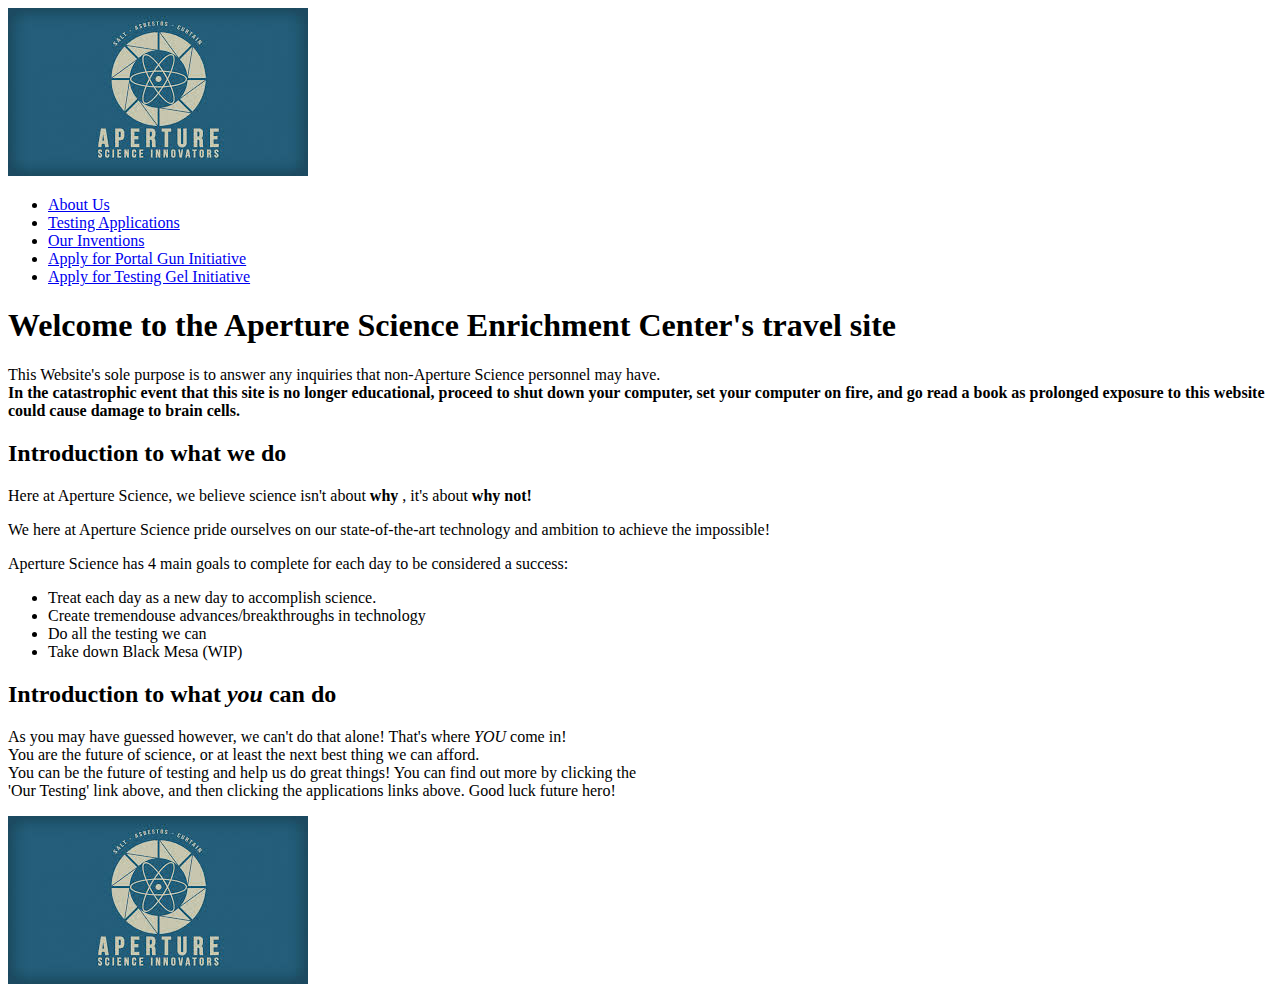
==== aperture/index.html @ f5ce09f5 "Aperture Science Website" ====
<!DOCTYPE html>

<html>

<head>
	<title> Aperture Science </title>
</head>

<body>

<img src = "images/apertureinnovators.jpg" alt = "A picture of the Aperture Science logo when it was first founded." />

<nav>

	<ul>
		
		<li> <a href= "/aperture"> About Us </a> </li>
		<li> <a href= "/aperture/testing"> Testing Applications </a> </li>
		<li> <a href= "/aperture/inventions"> Our Inventions </a> </li>
		<li> <a href= "http://store.steampowered.com/app/400/"> Apply for Portal Gun Initiative </a> </li>
		<li> <a href= "http://store.steampowered.com/app/620/"> Apply for Testing Gel Initiative </a> </li>
				
	</ul>
	
</nav>

<h1> Welcome to the Aperture Science Enrichment Center's travel site </h1> 

<p> This Website's sole purpose is to answer any inquiries that non-Aperture Science personnel may have. <br>
	<strong>In the catastrophic event that this site is no longer educational, proceed to shut down your computer, set your computer on fire,
	and go read a book as prolonged exposure to this website could cause damage to brain cells. </strong></p>
	
<h2> Introduction to what we do </h2> 

<p> Here at Aperture Science, we believe science isn't about <strong> why </strong>, it's about <strong> why not! </strong> <br>
</p>

<p> We here at Aperture Science pride ourselves on our state-of-the-art technology and ambition to achieve the impossible! </p>

<p> Aperture Science has 4 main goals to complete for each day to be considered a success: </p>

<ul>
	<li> Treat each day as a new day to accomplish science. </li>
	<li> Create tremendouse advances/breakthroughs in technology </li>
	<li> Do all the testing we can </li>
	<li> Take down Black Mesa (WIP) </li>
</ul>

<h2> Introduction to what <em> you </em> can do </h2>

<p> As you may have guessed however, we can't do that alone! That's where <em> YOU </em> come in! <br>
	You are the future of science, or at least the next best thing we can afford. <br>
	You can be the future of testing and help us do great things! You can find out more by clicking the <br>
	'Our Testing' link above, and then clicking the applications links above. Good luck future hero! </p>
	
<img src = "images/apertureinnovators.jpg" alt = "The same picture as earlier of the Aperture Science logo when it was first founded." />

</body>

</html>
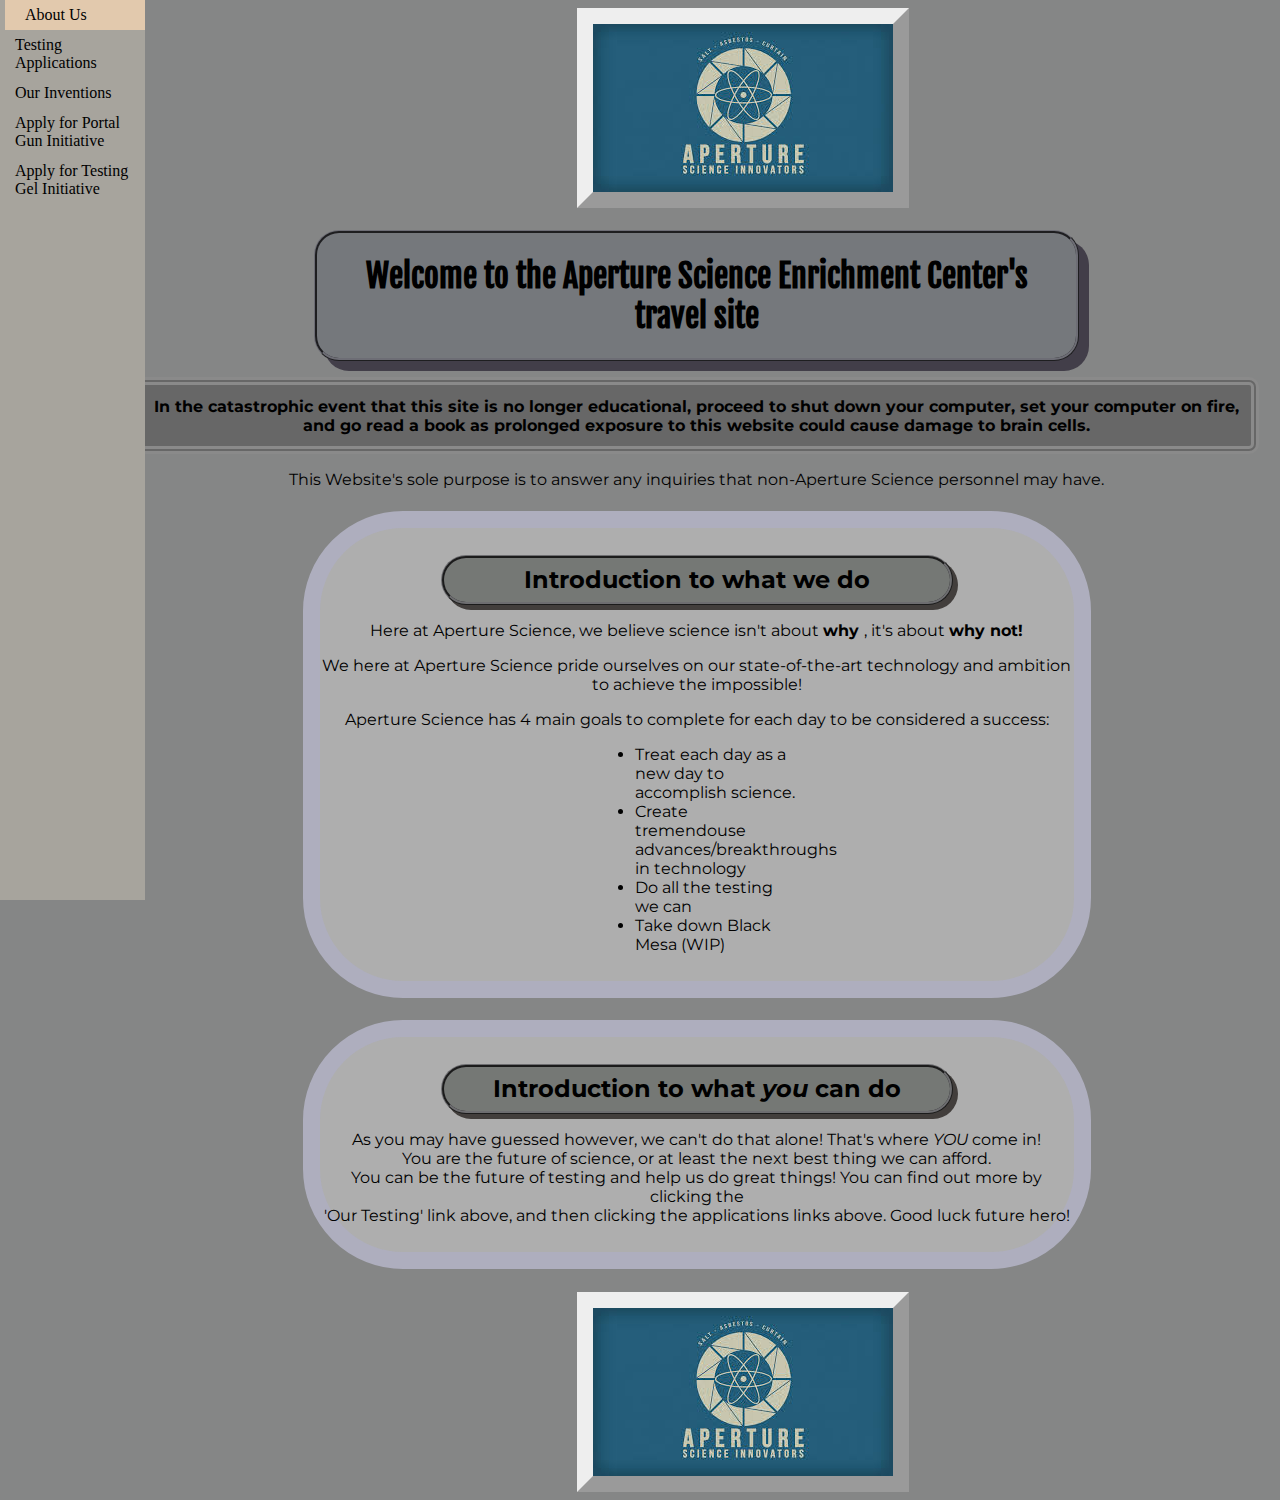
==== commit 195b21bf: "Added css" ====
--- a/aperture/index.html
+++ b/aperture/index.html
@@ -4,57 +4,72 @@
 
 <head>
 	<title> Aperture Science </title>
+	<link rel="stylesheet" href="css/main.css" />
+	<link href='https://fonts.googleapis.com/css?family=Fjalla+One' rel='stylesheet' type='text/css'>
+	<link href='https://fonts.googleapis.com/css?family=Montserrat' rel='stylesheet' type='text/css'>
+	<link rel="icon" type="image/x-icon" href="images/favicon.ico" />
 </head>
 
 <body>
 
-<img src = "images/apertureinnovators.jpg" alt = "A picture of the Aperture Science logo when it was first founded." />
+	<img class="centerme" src = "images/apertureinnovators.jpg" alt = "A picture of the Aperture Science logo when it was first founded." />
 
-<nav>
+	<nav>
+		<ul>
+		
+			<li> <a class="currentpage" href= "/aperture"> About Us </a> </li>
+			<li> <a href= "/aperture/testing"> Testing Applications </a> </li>
+			<li> <a href= "/aperture/inventions"> Our Inventions </a> </li>
+			<li> <a href= "http://store.steampowered.com/app/400/"> Apply for Portal Gun Initiative </a> </li>
+			<li> <a href= "http://store.steampowered.com/app/620/"> Apply for Testing Gel Initiative </a> </li>
+			
+		</ul>
+	</nav>	
+		
+	<div id="maincontent">
 
-	<ul>
+		<h1> Welcome to the Aperture Science Enrichment Center's travel site </h1> 
 		
-		<li> <a href= "/aperture"> About Us </a> </li>
-		<li> <a href= "/aperture/testing"> Testing Applications </a> </li>
-		<li> <a href= "/aperture/inventions"> Our Inventions </a> </li>
-		<li> <a href= "http://store.steampowered.com/app/400/"> Apply for Portal Gun Initiative </a> </li>
-		<li> <a href= "http://store.steampowered.com/app/620/"> Apply for Testing Gel Initiative </a> </li>
-				
-	</ul>
+		<p class="note"> <strong>In the catastrophic event that this site is no longer educational, proceed to shut down your computer, set your computer on fire,
+			and go read a book as prolonged exposure to this website could cause damage to brain cells. </strong> </p>
+
+		<p> This Website's sole purpose is to answer any inquiries that non-Aperture Science personnel may have. </p>
+			
+		<div id="topic1">
+		
+			<h2> Introduction to what we do </h2> 
+
+			<p> Here at Aperture Science, we believe science isn't about <strong> why </strong>, it's about <strong> why not! </strong> <br>
+			</p>
+
+			<p> We here at Aperture Science pride ourselves on our state-of-the-art technology and ambition to achieve the impossible! </p>
+
+			<p> Aperture Science has 4 main goals to complete for each day to be considered a success: </p>
+
+			<ul>
+				<li> Treat each day as a new day to accomplish science. </li>
+				<li> Create tremendouse advances/breakthroughs in technology </li>
+				<li> Do all the testing we can </li>
+				<li> Take down Black Mesa (WIP) </li>
+			</ul>
+			
+		</div>
+
+		<div id="topic2">
+			
+			<h2> Introduction to what <em> you </em> can do </h2>
+
+			<p> As you may have guessed however, we can't do that alone! That's where <em> YOU </em> come in! <br>
+				You are the future of science, or at least the next best thing we can afford. <br>
+				You can be the future of testing and help us do great things! You can find out more by clicking the <br>
+				'Our Testing' link above, and then clicking the applications links above. Good luck future hero! </p>
+			
+		</div>
+			
+	</div>
+		
+	<img class="centerme" src = "images/apertureinnovators.jpg" alt = "A picture of the Aperture Science logo when it was first founded." />
 	
-</nav>
-
-<h1> Welcome to the Aperture Science Enrichment Center's travel site </h1> 
-
-<p> This Website's sole purpose is to answer any inquiries that non-Aperture Science personnel may have. <br>
-	<strong>In the catastrophic event that this site is no longer educational, proceed to shut down your computer, set your computer on fire,
-	and go read a book as prolonged exposure to this website could cause damage to brain cells. </strong></p>
-	
-<h2> Introduction to what we do </h2> 
-
-<p> Here at Aperture Science, we believe science isn't about <strong> why </strong>, it's about <strong> why not! </strong> <br>
-</p>
-
-<p> We here at Aperture Science pride ourselves on our state-of-the-art technology and ambition to achieve the impossible! </p>
-
-<p> Aperture Science has 4 main goals to complete for each day to be considered a success: </p>
-
-<ul>
-	<li> Treat each day as a new day to accomplish science. </li>
-	<li> Create tremendouse advances/breakthroughs in technology </li>
-	<li> Do all the testing we can </li>
-	<li> Take down Black Mesa (WIP) </li>
-</ul>
-
-<h2> Introduction to what <em> you </em> can do </h2>
-
-<p> As you may have guessed however, we can't do that alone! That's where <em> YOU </em> come in! <br>
-	You are the future of science, or at least the next best thing we can afford. <br>
-	You can be the future of testing and help us do great things! You can find out more by clicking the <br>
-	'Our Testing' link above, and then clicking the applications links above. Good luck future hero! </p>
-	
-<img src = "images/apertureinnovators.jpg" alt = "The same picture as earlier of the Aperture Science logo when it was first founded." />
-
 </body>
 
 </html>--- a/aperture/css/main.css
+++ b/aperture/css/main.css
@@ -0,0 +1,166 @@
+body {
+	background-color: #858686;
+	text-align: center;
+}
+
+nav ul {
+	list-style-type: none;
+	margin: 0;
+	position: 0;
+	width: 150px;
+	position: fixed;
+	left:0;
+	margin-left: -45px;
+	background-color: #A7A49D;
+	height: 100%;
+	top: 0;
+}
+
+nav ul li a {
+	transition-duration: 2s;
+	display: block;
+	text-decoration: none;
+	color: #000;
+	padding-left: 20px;
+	padding-bottom: 6px;
+	padding-top: 6px;
+	background-color: #A7A49D;
+}
+
+nav ul li a:hover {
+	transition-duration: background-color, margin-left 2s;
+	margin-left: 10px;
+	background-color: #E2C9AD;
+}
+
+.centerme {
+	display: block;
+	margin-left: 45%;
+	margin-right: 55%;
+	border-style: outset;
+	border-color: 8C8C8D;
+	border-width: 1EM;
+}
+
+#maincontent{
+	margin-left: 10%;
+	margin-right: 1%;
+	font-family: 'Montserrat', sans-serif;
+}
+
+.currentpage {
+	background-color: #CDCDCD;
+}
+
+
+ul , ol {
+	margin-left: 275px;
+	margin-right: 275px;
+	text-align: left;
+}
+
+ol li {
+	padding: 2%;
+}
+
+.note{
+	background-color: #676767;
+	border-style: double;
+	border-color: #8A8A8A;
+	border-radius: 10px;
+	border-width: 0.5EM;
+	font-family: 'Montserrat', sans-serif;
+	padding: 1%;
+}
+
+h1 {
+	padding: 2%;
+	border-style: ridge;
+	border-color: #6D6D75;
+	border-radius: 25px;
+	margin: 2% 16% 0 16%;
+	background-color: #75787C;
+	font-family: 'Fjalla One', sans-serif;
+	box-shadow: 10px 10px 0px 0px #423E49;
+}
+
+h2 {
+	padding: 1%;
+	border-style: ridge;
+	border-color: #6D6D70;
+	border-radius: 35px;
+	margin: 2% 16% 0 16%;
+	background-color: #757875;
+	box-shadow: 5px 5px 0px 0px #423E3C;
+}
+
+#topic1, #topic2 {
+	border-style: solid;
+	border-color: #AEAEBE;
+	border-radius: 100px;
+	border-width: 1.1EM;
+	margin: 2% 15% 2% 15%;
+	padding-bottom: 1%;
+	padding-top: 1%;
+	background-color: #AEAEAE;
+}
+
+.invention {
+	list-style-type: none;
+	border-style: solid;
+	border-color: #AEAEBE;
+	border-radius: 100px;
+	border-width: 1.1EM;
+	margin: 4% -27% 4% -27%;
+	padding-bottom: -1%;
+	padding-top: -1%;
+	background-color: #AEAEAE;
+}
+
+.inventpic {
+	margin-left: 62%;
+	margin-bottom: 5%;
+	margin-top: -10%;
+	border-style: outset;
+	border-color: 8C8C8D;
+	border-width: 0.5EM;
+}
+
+.inventpic2 {
+	margin-left: 69%;
+	margin-bottom: 5%;
+	margin-top: -10%;
+	border-style: outset;
+	border-color: 8C8C8D;
+	border-width: 1EM;
+}
+
+.inventinfo {
+	margin-left: 6%;
+	margin-bottom: 6%;
+	font-size: 1.1EM;
+}
+
+.inventtitle {
+	margin-top: 2%;
+	margin-left: 6%;
+	font-size: 1.7EM;
+	text-decoration: underline;
+}
+
+
+
+
+
+
+
+
+
+
+
+
+
+
+
+
+
